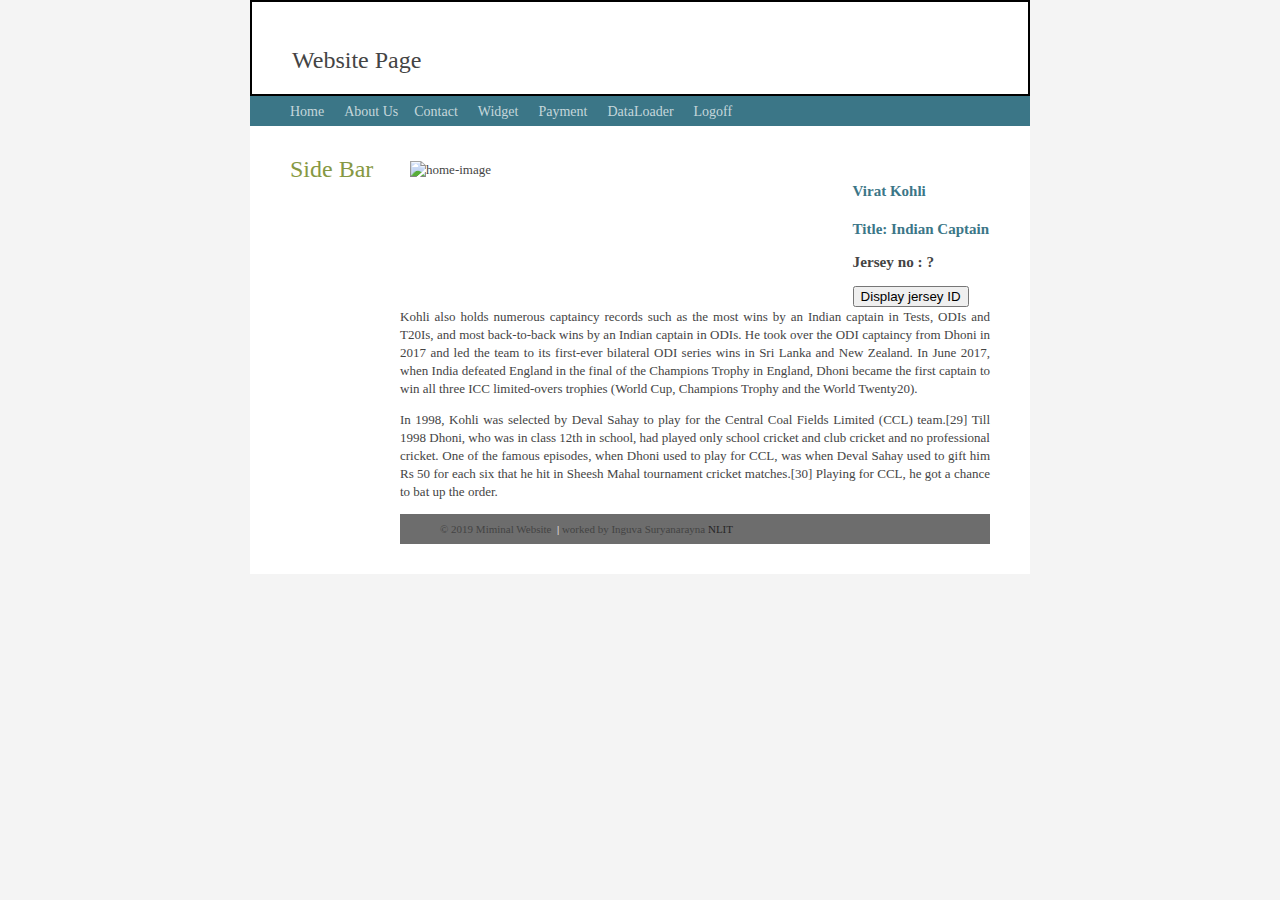
==== About.HTML @ c0e8806f "Update About.HTML" ====
<!DOCTYPE html>

<html>
<head>
    <title>About Page</title>
    <link rel="stylesheet" type ="text/css" href="css/Style.css">
    <script type="text/javascript" src="js/scripts.js"></script> 
    
    
</head>
<body id="about-page" onload="loadAboutusPage()">
<div class="container">
  <header class="header">
    <a class="Link-title" href="./Index.HTML">Website Page</a>
  </header>
  
  <nav class="menu">
  
    <a href="./Index.HTML" onclick="deleteAllCookies()">Home</a> &nbsp;&nbsp;&nbsp;
    <a href="./About.HTML" onclick="deleteAllCookies()">About Us</a>&nbsp;&nbsp;&nbsp;
    <a href="./Contact.HTML" onclick="deleteAllCookies()">Contact</a> &nbsp;&nbsp;&nbsp;
    <a href="./Widget.html" onclick="deleteAllCookies()">Widget</a> &nbsp;&nbsp;&nbsp;
    <a href="./Payment.html" onclick="deleteAllCookies()">Payment</a> &nbsp;&nbsp;&nbsp;
    <a href="./dataloader" onclick="deleteAllCookies()">DataLoader</a> &nbsp;&nbsp;&nbsp;
    <a href="./Login.HTML" onclick="deleteAllCookies()">Logoff</a>
  </nav>
    
 <aside>
    <h1> Side Bar  </h1>
 </aside>
 <article class="main">
       <!-- <img src="http://placehold.it/300x200" alt="">  -->
       <div id="home-image">
    <img src="http://placehold.it/200x100?text=profile image" alt="home-image">
    
   </div>
       <div id="Profile-info">
        <h2>Virat Kohli</h2>
        <h2>Title: Indian Captain</h2>
        <h3 id="jersey">Jersey no : ? </h3>
        <button id="btndisp1" data-id="JerseyId2" onclick="displayme();">Display jersey ID</button>
       </div>
<div class="description">
 <p>Kohli also holds numerous captaincy records such as the most wins by an Indian captain in Tests, ODIs and T20Is, and most back-to-back wins by an Indian captain in ODIs. He took over the ODI captaincy from Dhoni in 2017 and led the team to its first-ever bilateral ODI series wins in Sri Lanka and New Zealand. In June 2017, when India defeated England in the final of the Champions Trophy in England, Dhoni became the first captain to win all three ICC limited-overs trophies (World Cup, Champions Trophy and the World Twenty20).</p>
 <p>In 1998, Kohli was selected by Deval Sahay to play for the Central Coal Fields Limited (CCL) team.[29] Till 1998 Dhoni, who was in class 12th in school, had played only school cricket and club cricket and no professional cricket. One of the famous episodes, when Dhoni used to play for CCL, was when Deval Sahay used to gift him Rs 50 for each six that he hit in Sheesh Mahal tournament cricket matches.[30] Playing for CCL, he got a chance to bat up the order. </p>
</div>       
      
   <footer>
    &copy; 2019 Miminal Website  &nbsp;<span class="seperator">|</span> worked by Inguva Suryanarayna <a href="http://www.NLIT.com">NLIT</a>
   </footer>
   
 </article>
</div>
</body>
</html>
---- css/Style.css ----
body{
    background: #F4f4f4;
    margin: 0;
}

.Link-title{
    text-decoration: none;
    font-size: 24px;
    color: #444444;
    
}

.headerlogin{
    font-size: 24px;
}

.container{
    background: #FFF;
    margin: 0 auto;
    width: 780px;
}

.header{
    padding: 45px 0 20px 40px;
    border: 2px solid black;
}

.menu{
    background: #3b7687;
    padding: 6px 0px 6px 40px;
}

.menu a{
    color : #c5d6db;
    text-decoration: none;
    font-size: 14px;
    font-family: "Arial Narrow";  
}

.menu a:hover{
    color: #ecf2f3;
}


aside {
    float: left;
    width: 120px;
    padding: 30px 0px 0px 40px;
}

h1{
    margin: 0px;
    color: #869843;
    font-size: 24px;
    font-family: "Myriad Pro";
    font-weight: Normal;
}

h2{
    margin: 20px 0 5px 0;
    color: #3b7687;
    font-size: 15px;
   
}

.main{
    margin: 0 0 0 150px;
    padding: 35px 40px 30px 0;
    font-family: "Georgia";
    color: #444444;
    font-size: 13px;
    line-height: 18px;
    text-align: justify;
    
}

#home-image img{
    width : 100%;
}

.main a:hover{
    color:#444444;
}
footer{
    padding: 6px 40px 6px 40px;
    background: #6d6d6d;
    font-family: "Lucida Sans Unicode";
    font-size: 11px;
    text-align: justify;
    
}

footer a{
    text-decoration: none;
    color: #262626;
    
}

.seperator{
    color: #FFFFFF;
    font-size: 11px;
   
}

/******* About Page Styles******/

#about-page #home-image img{
    
    width: 70%;
    float: left;
    margin-bottom: 20px;

}

#about-page #Profile-info
{
    float: right;
    margin: 1px;
}

#about-page .description{
    clear: both;
}

/*********************** Conatct Page**********************/

#contact #form{
    width: 500px;
    border: 2px solid black;
    padding: 20px 45px 15px 15px;
    margin: 0 auto;
    
    /* background-color: white; */
    /* box-shadow: 0 0 black; */
}

.page-heading{
    text-align: center;
    margin-bottom: 20px;
}

#contact #form input{
    
    width: 100%;
    border-radius: 5px;
    height: 20px;
    background: whitesmoke;

}
#contact #form #message{
    
    width: 100%;
    border-radius: 5px;
    background: whitesmoke;

}

#contact #form #submit{
    background: rgb(59,118,135);
    height: 30px;
    width: 500px;
    align-content: center;
}


/*Dropdown*/

#demo {
        margin: 30px 0 50px 0;
        font-family: Helvetica Neue, Helvetica, Arial, sans-serif;
    }
    
    #demo .wrapper {
        display: inline-block;
        width: 180px;
        margin: 0 10px 0 0;
        height: 20px;
        position: relative;
    }
    
    #demo .parent {
        height: 100%;
        width: 100%;
        display: block;
        cursor: pointer;
        line-height: 30px;
        height: 30px;
        border-radius: 5px;
        background: #F9F9F9;
        border: 1px solid #AAA;
        border-bottom: 1px solid #777;
        color: #282D31;
        font-weight: bold;
        z-index: 2;
        position: relative;
        -webkit-transition: border-radius .1s linear, background .1s linear, z-index 0s linear;
        -webkit-transition-delay: .8s;
        text-align: center;
    }
    
    #demo .parent:hover,
    #demo .content:hover ~ .parent {
        background: #fff;
        -webkit-transition-delay: 0s, 0s, 0s;
    }
    
    #demo .content:hover ~ .parent {
        border-bottom-left-radius: 0;
        border-bottom-right-radius: 0;
        z-index: 0;
    }
    
    #demo .content {
        position: absolute;
        top: 0;
        display: block;
        z-index: 1;
        height: 0;
        width: 180px;
        padding-top: 30px;
        -webkit-transition: height .5s ease;
        -webkit-transition-delay: .4s;
        border: 1px solid #777;
        border-radius: 5px;
        box-shadow: 0 1px 2px rgba(0,0,0,.4);
    }
    
    #demo .wrapper:active .content {
        height: 123px;
        z-index: 3;
        -webkit-transition-delay: 0s;
    }
    
    #demo .content:hover {
        height: 123px;
        z-index: 3;
        -webkit-transition-delay: 0s;
    }
    
    
    #demo .content ul {
        background: #fff;
        margin: 0;
        padding: 0;
        overflow: hidden;
        height: 100%;
        border-bottom-left-radius: 5px;
        border-bottom-right-radius: 5px;
    }
    
    #demo .content ul a {
        text-decoration: none;
    }
    
    #demo .content li:hover {
        background: #eee;
        color: #333;
    }
    
    #demo .content li {
        list-style: none;
        text-align: left;
        color: #888;
        font-size: 14px;
        line-height: 30px;
        height: 30px;
        padding-left: 10px;
        border-top: 1px solid #ccc;
    }
    
    #demo .content li:last-of-type {
        border-bottom-left-radius: 5px;
        border-bottom-right-radius: 5px;
    }


.Report
{
    background-color :  rgb(59,118,135);
    height : 140px;
    Width : 80%;
    text-align: left;
    font-size: 50px;
    color: whitesmoke;
}

.testclass1{
color: red;
}

.testclass2{
background-color: #06f263;
}
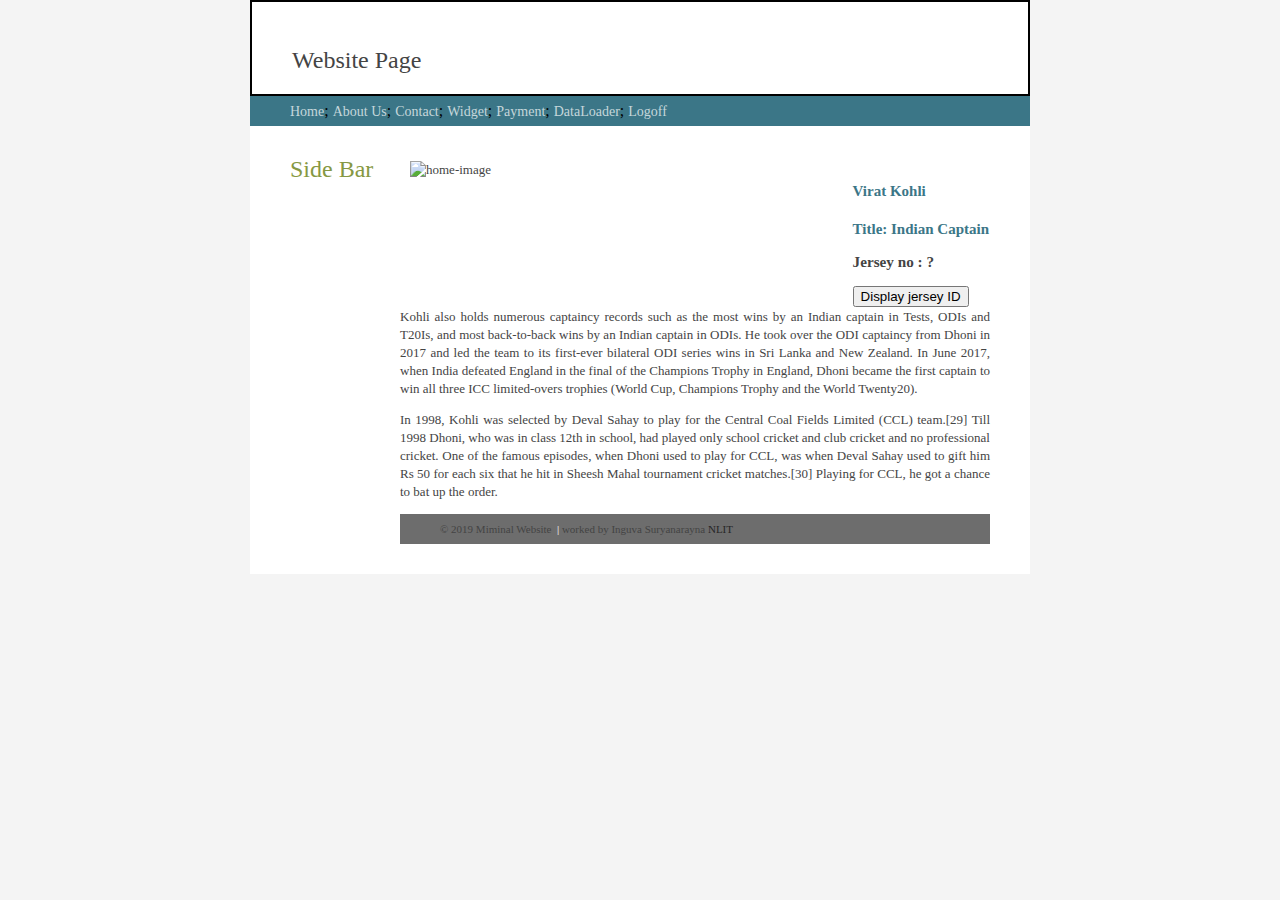
==== commit fb15c220: "Update About.HTML" ====
--- a/About.HTML
+++ b/About.HTML
@@ -16,13 +16,13 @@
   
   <nav class="menu">
   
-    <a href="./Index.HTML" onclick="deleteAllCookies()">Home</a> &nbsp;&nbsp;&nbsp;
-    <a href="./About.HTML" onclick="deleteAllCookies()">About Us</a>&nbsp;&nbsp;&nbsp;
-    <a href="./Contact.HTML" onclick="deleteAllCookies()">Contact</a> &nbsp;&nbsp;&nbsp;
-    <a href="./Widget.html" onclick="deleteAllCookies()">Widget</a> &nbsp;&nbsp;&nbsp;
-    <a href="./Payment.html" onclick="deleteAllCookies()">Payment</a> &nbsp;&nbsp;&nbsp;
-    <a href="./dataloader" onclick="deleteAllCookies()">DataLoader</a> &nbsp;&nbsp;&nbsp;
-    <a href="./Login.HTML" onclick="deleteAllCookies()">Logoff</a>
+    <a href="./Home.HTML">Home</a>;
+    <a href="./About.HTML">About Us</a>;
+    <a href="./Contact.HTML">Contact</a>;
+    <a href="./Widget.html">Widget</a>;
+    <a href="./Payment.html">Payment</a>;
+    <a href="./dataloader">DataLoader</a>;
+    <a href="./Login.HTML">Logoff</a>
   </nav>
     
  <aside>
@@ -38,7 +38,7 @@
         <h2>Virat Kohli</h2>
         <h2>Title: Indian Captain</h2>
         <h3 id="jersey">Jersey no : ? </h3>
-        <button id="btndisp1" data-id="JerseyId2" onclick="displayme();">Display jersey ID</button>
+        <button id="btndisp1" data-id="JerseyId4" onmouseover="runcustomevent()";>Display jersey ID</button>
        </div>
 <div class="description">
  <p>Kohli also holds numerous captaincy records such as the most wins by an Indian captain in Tests, ODIs and T20Is, and most back-to-back wins by an Indian captain in ODIs. He took over the ODI captaincy from Dhoni in 2017 and led the team to its first-ever bilateral ODI series wins in Sri Lanka and New Zealand. In June 2017, when India defeated England in the final of the Champions Trophy in England, Dhoni became the first captain to win all three ICC limited-overs trophies (World Cup, Champions Trophy and the World Twenty20).</p>
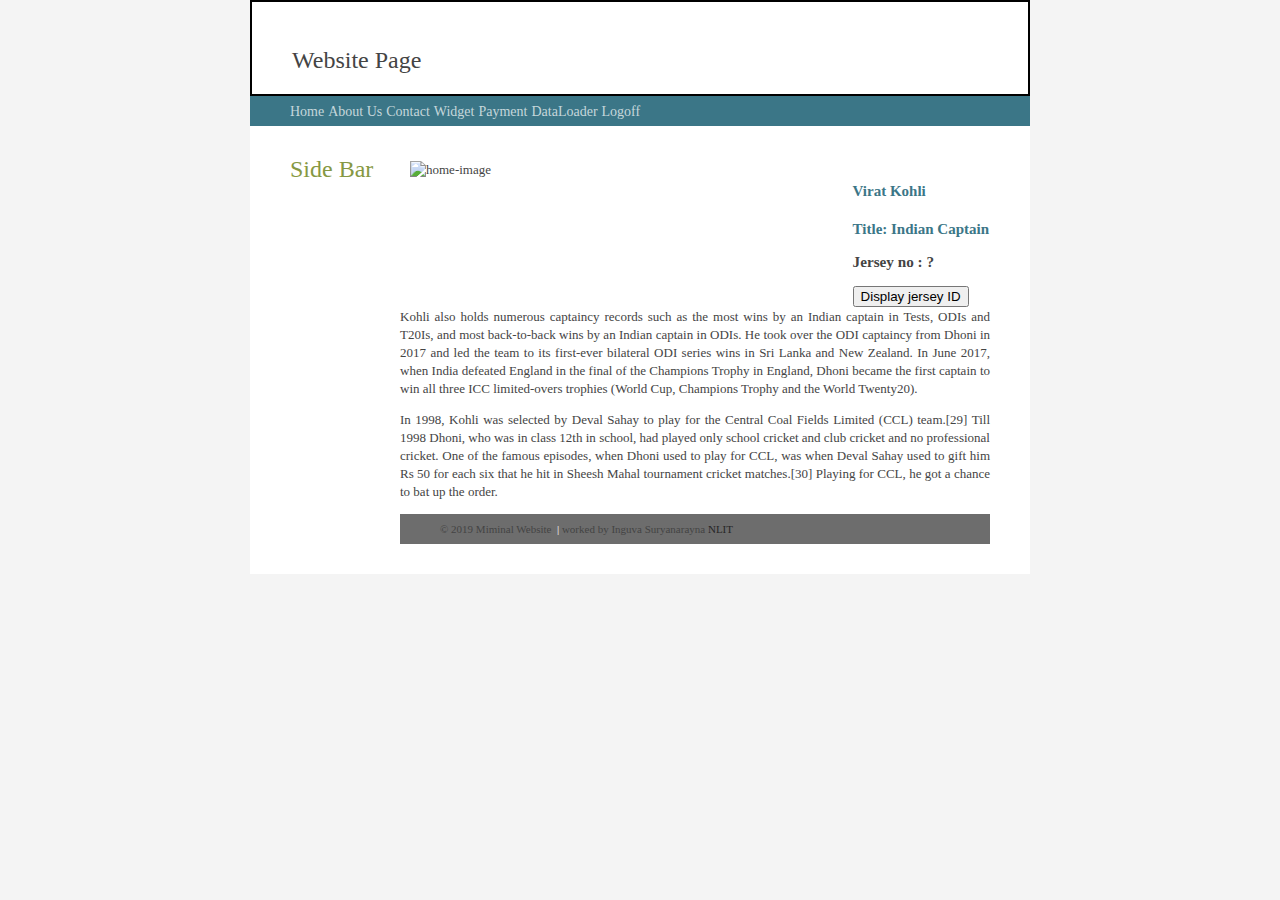
==== commit 6b287d7d: "Update About.HTML" ====
--- a/About.HTML
+++ b/About.HTML
@@ -16,12 +16,12 @@
   
   <nav class="menu">
   
-    <a href="./Home.HTML">Home</a>;
-    <a href="./About.HTML">About Us</a>;
-    <a href="./Contact.HTML">Contact</a>;
-    <a href="./Widget.html">Widget</a>;
-    <a href="./Payment.html">Payment</a>;
-    <a href="./dataloader">DataLoader</a>;
+    <a href="./Index.HTML">Home</a>
+    <a href="./About.HTML">About Us</a>
+    <a href="./Contact.HTML">Contact</a>
+    <a href="./Widget.html">Widget</a>
+    <a href="./Payment.html">Payment</a>
+    <a href="./dataloader">DataLoader</a>
     <a href="./Login.HTML">Logoff</a>
   </nav>
     
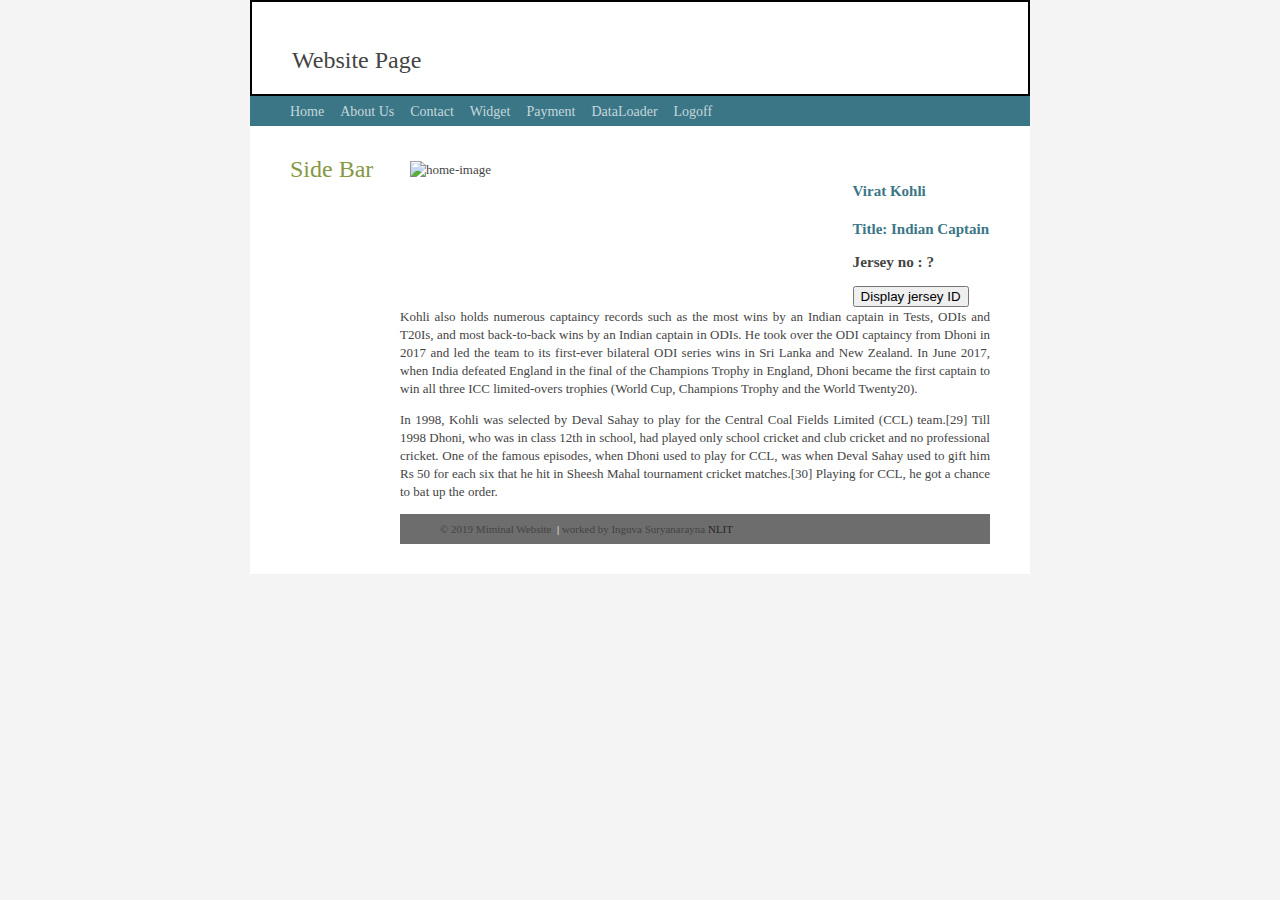
==== commit 0812a24d: "Update About.HTML" ====
--- a/About.HTML
+++ b/About.HTML
@@ -16,12 +16,12 @@
   
   <nav class="menu">
   
-    <a href="./Index.HTML">Home</a>
-    <a href="./About.HTML">About Us</a>
-    <a href="./Contact.HTML">Contact</a>
-    <a href="./Widget.html">Widget</a>
-    <a href="./Payment.html">Payment</a>
-    <a href="./dataloader">DataLoader</a>
+    <a href="./Index.HTML">Home</a>&nbsp;&nbsp;&nbsp;
+    <a href="./About.HTML">About Us</a>&nbsp;&nbsp;&nbsp;
+    <a href="./Contact.HTML">Contact</a>&nbsp;&nbsp;&nbsp;
+    <a href="./Widget.html">Widget</a>&nbsp;&nbsp;&nbsp;
+    <a href="./Payment.html">Payment</a>&nbsp;&nbsp;&nbsp;
+    <a href="./dataloader">DataLoader</a>&nbsp;&nbsp;&nbsp;
     <a href="./Login.HTML">Logoff</a>
   </nav>
     
